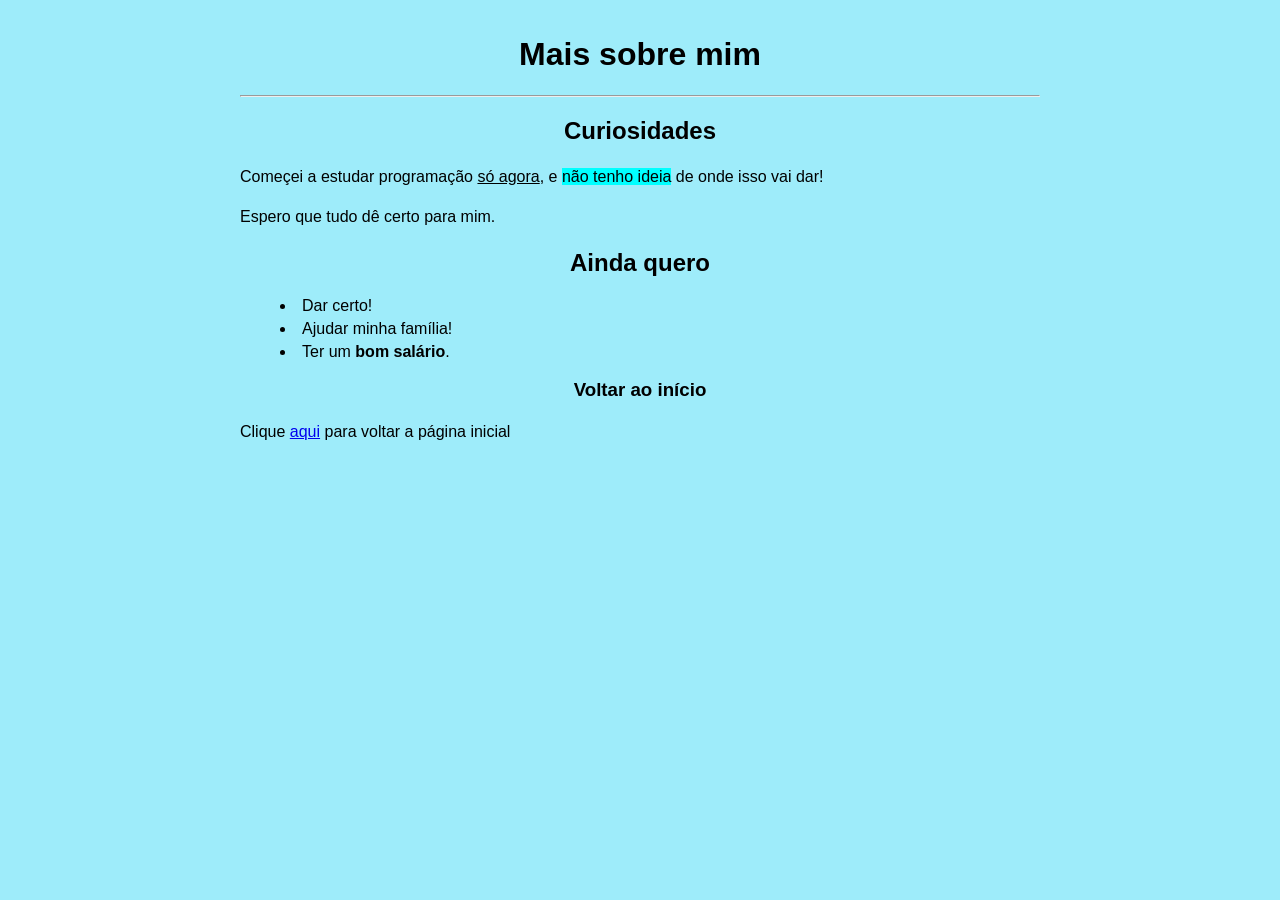
==== pag002.html @ b57adaf6 "Add files via upload" ====
<!DOCTYPE html>
<html lang="pt-br">
<head>
    <meta charset="UTF-8">
    <meta name="viewport" content="width=device-width, initial-scale=1.0">
    <title>página dois</title>
    <link rel="stylesheet" href="../style.css">
</head>
<body>
    <h1>Mais sobre mim</h1>
    <hr>
    <h2>Curiosidades</h2>
    <p>Começei a estudar programação <ins>só agora</ins>, e <mark style="background-color: aqua;">não tenho ideia</mark> de onde isso vai dar!</p>
    <p>Espero que tudo dê certo para mim.</p>
    <h2>Ainda quero</h2>
    <ul>
        <li>Dar certo!</li>
        <li>Ajudar minha família!</li>
        <li>Ter um <strong>bom salário</strong>.</li>
    </ul>
    <h3>Voltar ao início</h3>
    <p>Clique <a href="../index.html">aqui</a> para voltar a página inicial</p>
</body>
</html>
---- style.css ----
@charset "UTF-8";

body {
    font-family: Arial, Helvetica, sans-serif;
    max-width: 800px;
    margin: 0 auto;
    padding: 15px;
    background-color: #9eecfa;
    text-align: center;
}

img {
    max-width: 100%;
    width: 200px;
    border-radius: 15px;
    display: block;
    margin: auto;
}

h1 h2 h3 {
    text-align: center;
}


p {
    line-height: 1.5;
    text-align: justify;
}

ul {
    list-style-position: inside;
    text-align: left;

}

li {
    margin-bottom: 05px;
}
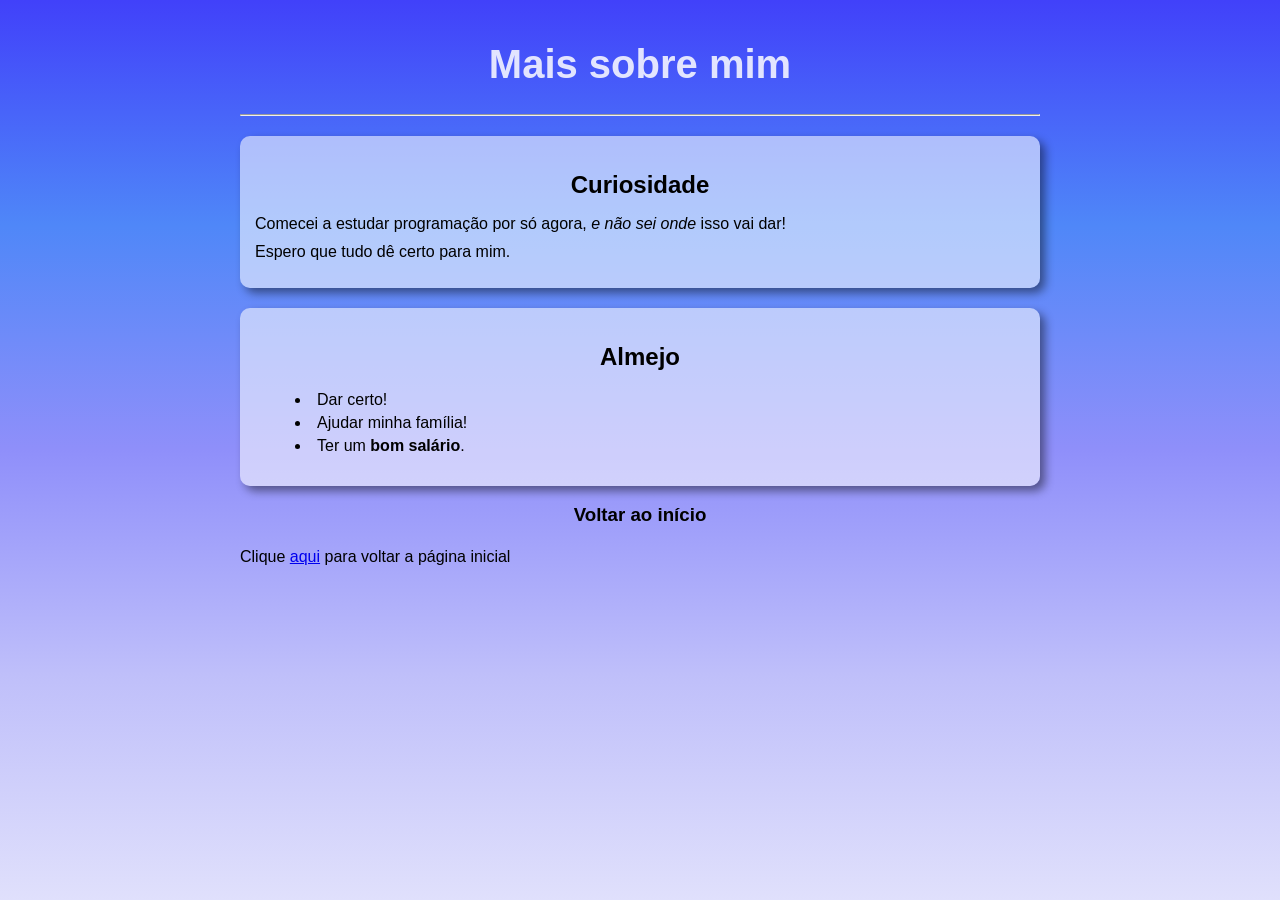
==== commit 1ce42f90: "Atualizações no site Melhorando visual do site com css, adicionando gradiente e estilização." ====
--- a/pag002.html
+++ b/pag002.html
@@ -1,24 +1,31 @@
 <!DOCTYPE html>
 <html lang="pt-br">
+
 <head>
     <meta charset="UTF-8">
     <meta name="viewport" content="width=device-width, initial-scale=1.0">
-    <title>página dois</title>
+    <title>Página Dois</title>
     <link rel="stylesheet" href="../style.css">
 </head>
+
 <body>
     <h1>Mais sobre mim</h1>
     <hr>
-    <h2>Curiosidades</h2>
-    <p>Começei a estudar programação <ins>só agora</ins>, e <mark style="background-color: aqua;">não tenho ideia</mark> de onde isso vai dar!</p>
-    <p>Espero que tudo dê certo para mim.</p>
-    <h2>Ainda quero</h2>
+    <main>
+        <h2>Curiosidade</h2>
+        <p class="espaço">Comecei a estudar programação por só agora, <em>e não sei onde</em> isso vai dar!</p>
+        <p class="espaço">Espero que tudo dê certo para mim.</p>
+    </main>
+    <main>
+    <h2>Almejo</h2>
     <ul>
         <li>Dar certo!</li>
         <li>Ajudar minha família!</li>
         <li>Ter um <strong>bom salário</strong>.</li>
     </ul>
+    </main>
     <h3>Voltar ao início</h3>
     <p>Clique <a href="../index.html">aqui</a> para voltar a página inicial</p>
 </body>
+
 </html>
--- a/style.css
+++ b/style.css
@@ -5,7 +5,8 @@
     max-width: 800px;
     margin: 0 auto;
     padding: 15px;
-    background-color: #9eecfa;
+    background-image: linear-gradient(to bottom, rgb(65, 65, 250), rgb(79, 135, 248), rgb(143, 143, 250), rgb(191, 191, 250), rgb(224, 224, 252));
+    background-attachment: fixed;
     text-align: center;
 }
 
@@ -15,9 +16,23 @@
     border-radius: 15px;
     display: block;
     margin: auto;
+    box-shadow: 12px 10px 8px rgba(0, 0, 0, 0.422);
 }
 
-h1 h2 h3 {
+main {
+    background-color: rgba(255, 255, 255, 0.562);
+    padding: 15px;
+    border-radius: 10px;
+    margin-top: 20px;
+        box-shadow: 5px 5px 10px rgba(0, 0, 0, 0.454);
+}
+
+h1 {
+    font-size: 40px;
+    color: rgba(255, 255, 255, 0.842);
+}
+
+h1, h2, h3 {
     text-align: center;
 }
 
@@ -27,6 +42,10 @@
     text-align: justify;
 }
 
+p.espaço {
+    line-height: 0.7;
+}
+
 ul {
     list-style-position: inside;
     text-align: left;
@@ -34,5 +53,5 @@
 }
 
 li {
-    margin-bottom: 05px;
+    margin-bottom: 5px;
 }
